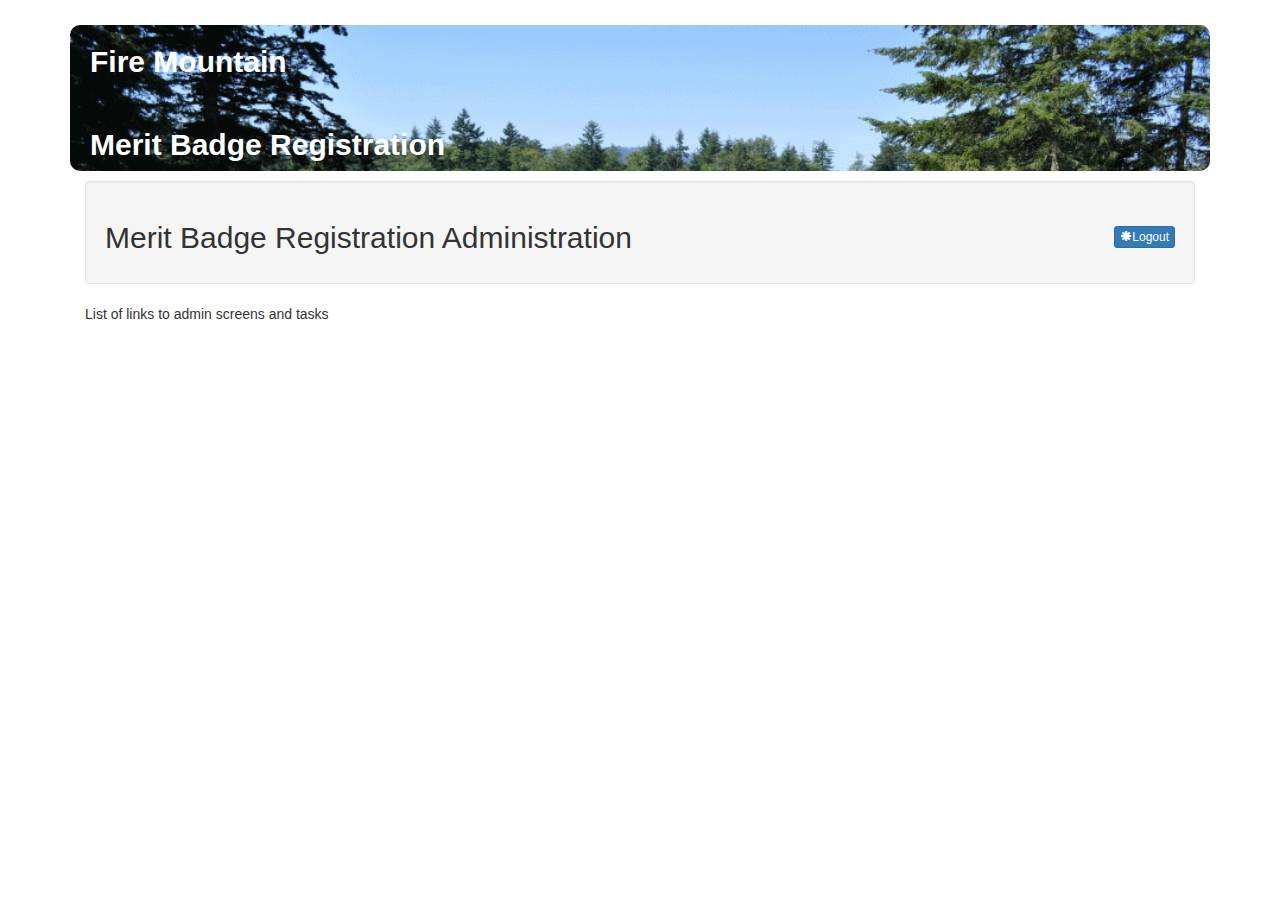
==== administration/index.html @ aa8e054b "Initial Checkin" ====
<!DOCTYPE html>
<html>
    <head>
        <meta http-equiv="Content-Type" content="text/html; charset=utf-8" />
        <title>Fire Mountain Merit Badge Registration</title>
        <link rel="stylesheet" href="../styles/bootstrap.min.css" type="text/css" media="all">
        <link href="../styles/jquery.bootgrid.min.css" rel="stylesheet" />
        <link href="../styles/styles.css" rel="stylesheet" />
        <script src="../scripts/jquery-3.2.1.min.js"></script>
        <script src="../scripts/bootstrap.min.js"></script>
        <script src="../scripts/jquery.bootgrid.min.js"></script>
        <script src="../scripts/angular.min.js"></script>
        <script src="../scripts/angular-messages.min.js"></script>
    </head>
    <body ng-app="app" ng-controller="formCtrl">
        <div class="container">
            <section id="intro">
                <header>
                    <h2>Fire Mountain</h2>
                    <h2>Merit Badge Registration</h2>
                    <div id="logo_container" class="pull-right"><img src="http://firemtn.org/images/fm_round_logo.png" alt=""></div>
                </header>
            </section>  
            <div class="">
                <div class="col-sm-12">
                    <div class="well clearfix">
                        <div class="pull-left">
                            <h2 id="admin_title">Merit Badge Registration Administration</h2>
                        </div>
                        <div class="pull-right" style="padding-top: 25px">
                            <button type="button" class="btn btn-xs btn-primary" id="btn_logout" data-row-id="0">
                                <span class="glyphicon glyphicon-asterisk"></span>Logout</button>
                        </div>
                    </div>
                    <p>List of links to admin screens and tasks</p>
                </div>
            </div>
        </div>

        <script type="text/javascript">
            var app = angular.module('app', ['ngMessages']);
            
            $(document).ready(function () {

                //Validate admin rights
                $.ajax({
                    type: "POST",
                    url: "adminsvc.php",
                    data: {'action': 'checkAdmin'},
                    dataType: "json",
                    success: function (response)
                    {
                        if(response.success != 'true')
                        {
                            window.location = "http://firemtn.org/ProjH"
                        }
                    }
                });
            });
            
            // Logout button click
            $('#btn_logout').click(function() {
                $.ajax({
                    type: "POST",
                    url: "../registration/registrationsvc.php",
                    data: {'action': 'logout'},
                    dataType: "json",
                    success: function (response)
                    {
                        if(response.success == 'true')
                        {
                            window.location = "http://firemtn.org/ProjH"
                        }
                    }
                });
            });
        </script>
    </body>
</html>
---- styles/styles.css ----
/* Validation */
input.ng-touched.ng-invalid {
        border-color: red;
    }

/* Header / Intro Block */
/* render html5 elements as block */
header, section {
	display: block;
	}
    
#intro {
	position: relative;
	margin-top: 25px;
	background: url("../images/FM_Header_No_Logo.png");
        background-repeat: no-repeat;
        
	/* background size */
        background-size: 100%;
	
	/* curved border radius */
	border-radius: 10px;
        
        width: 100%;
        height: 100%;
	}
        
#logo_container img {
        width: 10%;
        height: auto;
        float: right;
        position: absolute;
	bottom: 5px;
	right: 5px;
}
	
#intro h2, #intro p {
	position: relative;
	width: 500px;
	}
	
#intro h2 {
	padding-top: 20px;
        padding-bottom: 10px;
        padding-left: 20px;
        padding-right: 0px;
	font-weight: bolder;
	color: #fff;
	}
	
#intro p {
	padding: 0;
	color: #d6a965;
	}
	
        #error_msg h3 {
            color: #f00;
            text-align: right;
            margin-right: 10px;
        }
        
@media (max-width: 1000px) {
    
    /* intro */

    #intro h2, #intro p {
        position: relative;
        width: 70%;
    }

    #intro h2 {
        padding: 0 0 5px 0;
        font-weight: bolder;
        color: #fff;
    }

    #intro p {
        padding: 0;
        color: #d6a965;
    }
}
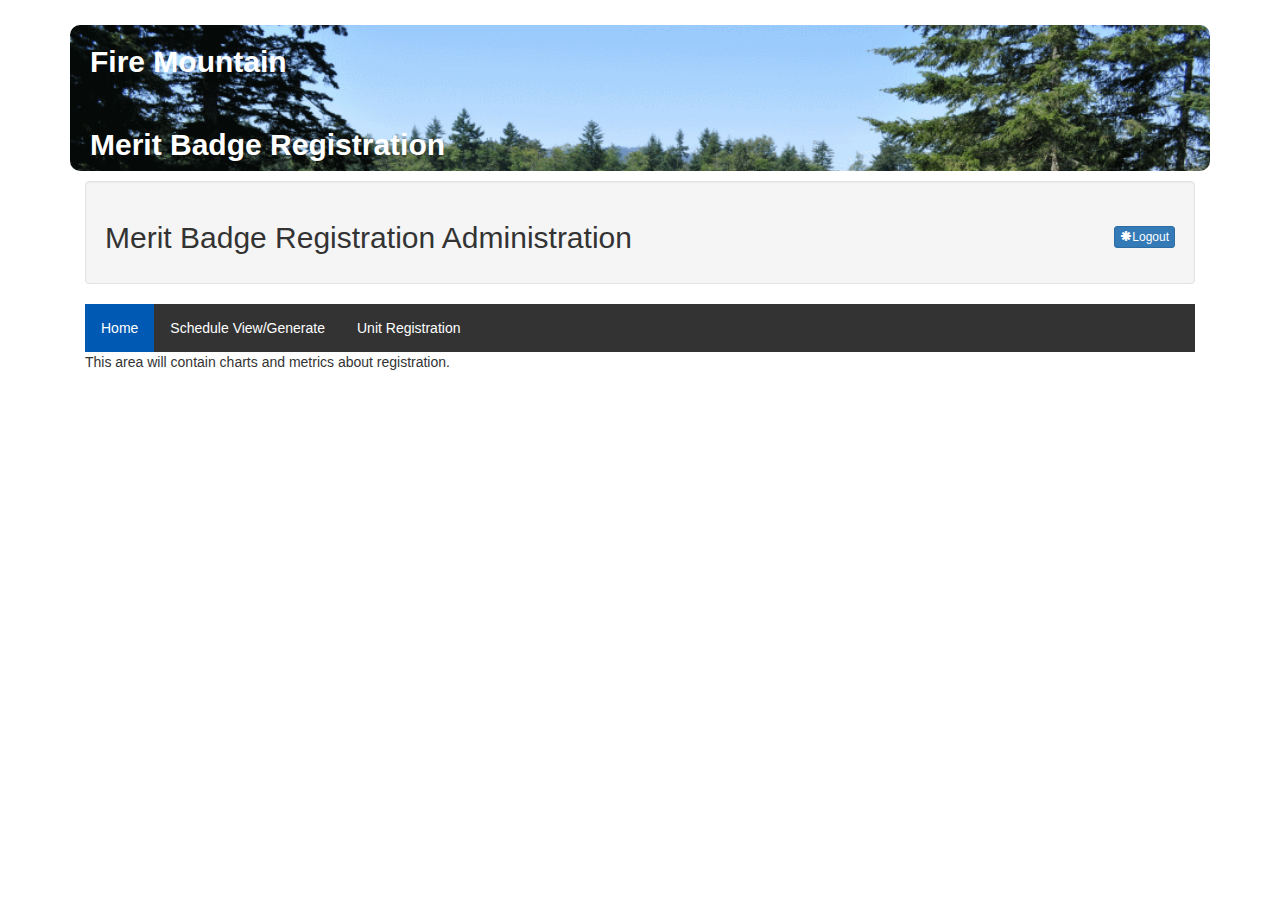
==== commit 5fa9b0b4: "Schedule Display Implemented" ====
--- a/administration/index.html
+++ b/administration/index.html
@@ -12,13 +12,13 @@
         <script src="../scripts/angular.min.js"></script>
         <script src="../scripts/angular-messages.min.js"></script>
     </head>
-    <body ng-app="app" ng-controller="formCtrl">
+    <body ng-app="app" ng-controller="formCtrl" id="mycontroller">
         <div class="container">
             <section id="intro">
                 <header>
                     <h2>Fire Mountain</h2>
                     <h2>Merit Badge Registration</h2>
-                    <div id="logo_container" class="pull-right"><img src="http://firemtn.org/images/fm_round_logo.png" alt=""></div>
+                    <div id="logo_container" class="pull-right"><img src="http://firemtn.org/images/fm_logo_new_full_color_no_words.png" alt=""></div>
                 </header>
             </section>  
             <div class="">
@@ -32,13 +32,21 @@
                                 <span class="glyphicon glyphicon-asterisk"></span>Logout</button>
                         </div>
                     </div>
-                    <p>List of links to admin screens and tasks</p>
+                    <ul>
+                        <li><a class="active" href="./">Home</a></li>
+                        <li><a href="./schedulemgmt">Schedule View/Generate</a></li>
+                        <li id="Unit_Reg"><a href="../registration">Unit Registration</a></li>
+                    </ul>
+                    <p>This area will contain charts and metrics about registration.</p>
                 </div>
             </div>
         </div>
 
         <script type="text/javascript">
             var app = angular.module('app', ['ngMessages']);
+            app.controller('formCtrl', function($scope, $http) {
+                
+            });
             
             $(document).ready(function () {
 
@@ -52,7 +60,11 @@
                     {
                         if(response.success != 'true')
                         {
-                            window.location = "http://firemtn.org/ProjH"
+                            window.location = "../"
+                        }
+                        if(response.hasUnit == 'false')
+                        {
+                            $("#Unit_Reg").hide();
                         }
                     }
                 });
@@ -69,7 +81,7 @@
                     {
                         if(response.success == 'true')
                         {
-                            window.location = "http://firemtn.org/ProjH"
+                            window.location = "../"
                         }
                     }
                 });
--- a/styles/styles.css
+++ b/styles/styles.css
@@ -59,13 +59,89 @@
             margin-right: 10px;
         }
         
+        #class_list_grid td {
+            white-space: normal;
+        }
+        
+ul {
+    list-style-type: none;
+    margin: 0;
+    padding: 0;
+    overflow: hidden;
+    background-color: #333;
+}
+
+li {
+    float: left;
+}
+
+li a {
+    display: block;
+    color: white;
+    text-align: center;
+    padding: 14px 16px;
+    text-decoration: none;
+}
+
+li a:hover:not(.active) {
+    background-color: #111;
+}
+
+.active {
+    background-color: #0059b3;
+}
+
+.inline-form-group {
+    margin-bottom: 15px;
+    display: inline-block;
+    padding-top: 15px;
+}
+
+.inline-form {
+    display: unset;
+    width: unset;
+}
+
+#btn_generate_schedule, #btn_print_schedule {
+    font-size: 15px;
+    line-height: 2;
+}
+
+.scout-schedule {
+    font-family: "Trebuchet MS", Arial, Helvetica, sans-serif;
+    border-collapse: collapse;
+    width: 100%;
+}
+
+.scout-schedule td, .scout-schedule th {
+    border: 1px solid #ddd;
+    padding: 8px;
+}
+
+.scout-schedule tr:nth-child(even){background-color: #f2f2f2;}
+
+.scout-schedule tr:hover {background-color: #ddd;}
+
+.scout-schedule th {
+    padding-top: 12px;
+    padding-bottom: 12px;
+    text-align: left;
+    background-color: rgba(0, 66, 133, 1);
+    color: white;
+}
+
+.unit-schedule {
+    padding-bottom: 15px;
+}
+
 @media (max-width: 1000px) {
     
     /* intro */
 
     #intro h2, #intro p {
         position: relative;
-        width: 70%;
+        width: 100%;
+        font-size: 20px;
     }
 
     #intro h2 {
@@ -78,4 +154,26 @@
         padding: 0;
         color: #d6a965;
     }
-}+    
+    #reg_title {
+        font-size: 20px;    
+    }
+    
+    body, select, textarea, input[type="text"], input[type="password"],
+    input[type="datetime"], input[type="datetime-local"],
+    input[type="date"], input[type="month"], input[type="time"],
+    input[type="week"], input[type="number"], input[type="email"],
+    input[type="url"]{ font-size: 16px; }
+}
+
+@media print {
+    
+.unit-schedule {
+    page-break-after: always;
+}
+
+.dont-print {
+    display: none;
+}
+
+} 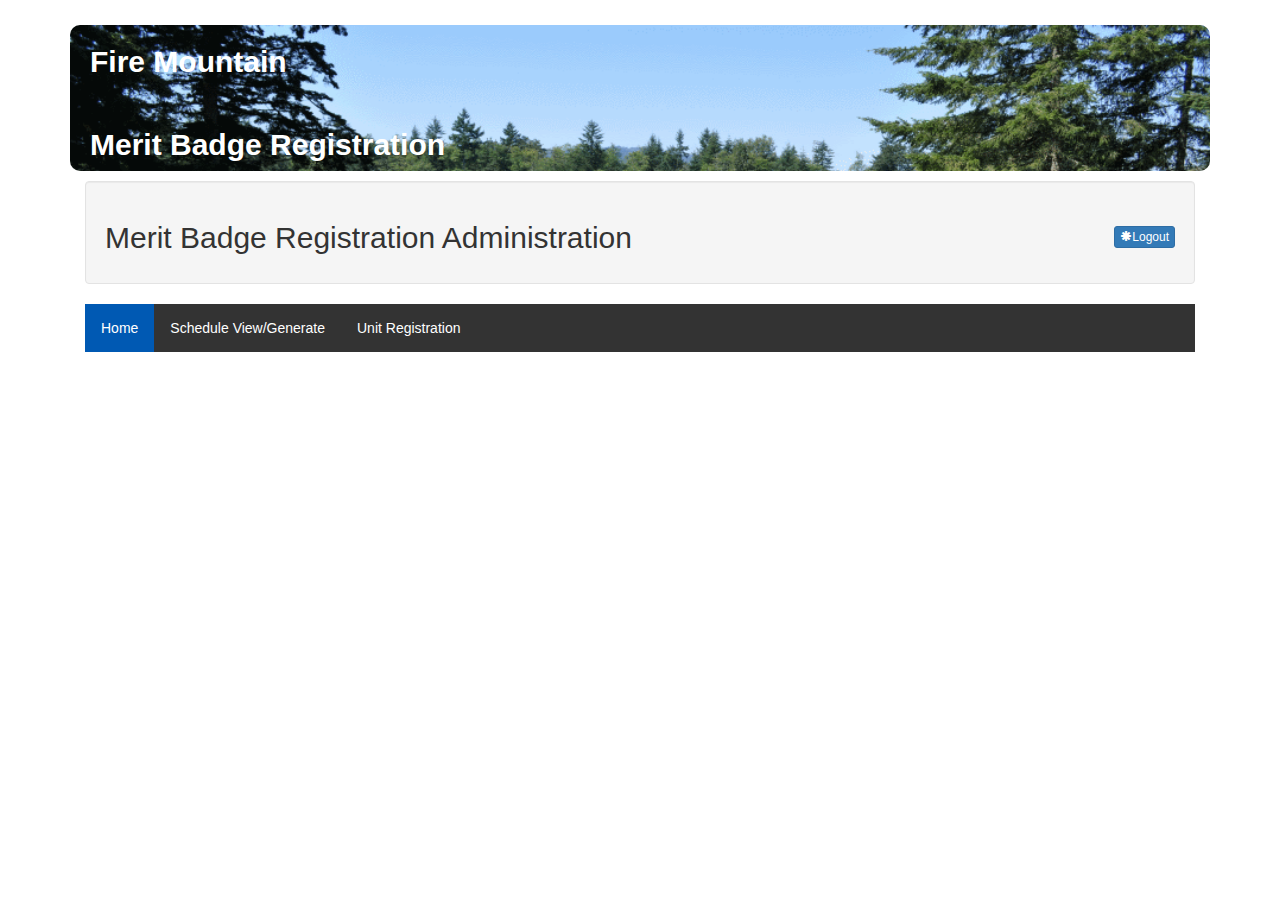
==== commit 8e0d6921: "Added Google Chart Dashboarding" ====
--- a/administration/index.html
+++ b/administration/index.html
@@ -11,6 +11,7 @@
         <script src="../scripts/jquery.bootgrid.min.js"></script>
         <script src="../scripts/angular.min.js"></script>
         <script src="../scripts/angular-messages.min.js"></script>
+        <script type="text/javascript" src="https://www.gstatic.com/charts/loader.js"></script>
     </head>
     <body ng-app="app" ng-controller="formCtrl" id="mycontroller">
         <div class="container">
@@ -37,7 +38,16 @@
                         <li><a href="./schedulemgmt">Schedule View/Generate</a></li>
                         <li id="Unit_Reg"><a href="../registration">Unit Registration</a></li>
                     </ul>
-                    <p>This area will contain charts and metrics about registration.</p>
+                    <table class="columns">
+                        <tr>
+                          <td><div id="unit_piechart" style="margin-right: 100px"></div></td>
+                          <td><div id="scout_piechart"></div></td>
+                        </tr>
+                    </table>
+                    <div id="dashboard_div" style="margin-top: 20px">
+                        <div id="filter_div"></div>
+                        <div id="pref_combochart"></div>
+                    </div>
                 </div>
             </div>
         </div>
@@ -49,6 +59,168 @@
             });
             
             $(document).ready(function () {
+
+                google.charts.load('current', {'packages':['corechart', 'controls']});
+                google.charts.setOnLoadCallback(drawUnitPieChart);
+                google.charts.setOnLoadCallback(drawScoutPieChart);
+                google.charts.setOnLoadCallback(drawPrefComboChartDashboard);
+
+                /*
+                 * Use the Google Charts libraries to create a Pie Chart
+                 * showing the percentage of units distributed through
+                 * the weeks.
+                 */
+                function drawUnitPieChart() {
+
+                    var jsonData = $.ajax({
+                        url: "adminsvc.php",
+                        data: {'action': 'unitCountByWeek'},
+                        dataType: 'json'
+                      }).done(function (results) {
+                      
+                        var data = new google.visualization.DataTable();
+
+                        data.addColumn('string', 'Week');
+                        data.addColumn('number',   'Units');
+
+                        results.forEach(function(dataRow) {
+                          data.addRow([
+                              dataRow.week,
+                              parseFloat(dataRow.unit_count)
+                            ]);
+                        });
+
+                          var options = {
+                            title: 'Units by Week',
+                            pieSliceText: 'value',
+                            fontSize: 14,
+                            width: 350,
+                            height: 400,
+                            chartArea: {width: '100%', height: '80%'},
+                            legend: {position: 'bottom'}
+                          };
+
+                          var chart = new google.visualization.PieChart(document.getElementById('unit_piechart'));
+
+                          chart.draw(data, options);
+                      
+                      });
+                }
+                
+                /*
+                 * Use the Google Charts libraries to create a Pie Chart
+                 * showing the percentage of Scouts distributed through
+                 * the weeks.
+                 */
+                function drawScoutPieChart() {
+
+                    var jsonData = $.ajax({
+                        url: "adminsvc.php",
+                        data: {'action': 'scoutCountByWeek'},
+                        dataType: 'json'
+                      }).done(function (results) {
+                      
+                        var data = new google.visualization.DataTable();
+
+                        data.addColumn('string', 'Week');
+                        data.addColumn('number',   'Scouts');
+
+                        results.forEach(function(dataRow) {
+                          data.addRow([
+                              dataRow.week,
+                              parseFloat(dataRow.scout_count)
+                            ]);
+                        });
+
+                          var options = {
+                            title: 'Scouts by Week',
+                            pieSliceText: 'value',
+                            fontSize: 14,
+                            width: 350,
+                            height: 400,
+                            chartArea: {width: '100%', height: '80%'},
+                            legend: {position: 'bottom'}
+                          };
+
+                          var chart = new google.visualization.PieChart(document.getElementById('scout_piechart'));
+
+                          chart.draw(data, options);
+                      
+                      });
+                }
+
+                /*
+                 * Use the Google Charts libraries to create a Combo Chart
+                 * showing the number of Scouts requesting classes as their 
+                 * top 4 preferences by week, with a line displaying the max
+                 * class sizes.
+                 */
+                function drawPrefComboChartDashboard() {
+                    
+                    var jsonData = $.ajax({
+                        url: "adminsvc.php",
+                        data: {'action': 'preferenceCountByWeek'},
+                        dataType: 'json'
+                      }).done(function (results) {
+                      
+                        var data = new google.visualization.DataTable();
+
+                        data.addColumn('string', 'Class');
+                        data.addColumn('number',   'Week 1');
+                        data.addColumn('number',   'Week 2');
+                        data.addColumn('number',   'Week 3');
+                        data.addColumn('number',   'Week 4');
+                        data.addColumn('number',   'Week 5');
+                        data.addColumn('number',   'Week 6');
+                        data.addColumn('number',   'Week 7');
+                        data.addColumn('number',   'Size Limit');
+
+                        results.forEach(function(dataRow) {
+                          data.addRow([
+                              dataRow.class_name,
+                              parseFloat(dataRow.scout_count_1),
+                              parseFloat(dataRow.scout_count_2),
+                              parseFloat(dataRow.scout_count_3),
+                              parseFloat(dataRow.scout_count_4),
+                              parseFloat(dataRow.scout_count_5),
+                              parseFloat(dataRow.scout_count_6),
+                              parseFloat(dataRow.scout_count_7),
+                              parseFloat(dataRow.size_limit)
+                            ]);
+                        });
+
+                         var dashboard = new google.visualization.Dashboard(document.getElementById('dashboard_div'));
+                    
+                        var donutRangeSlider = new google.visualization.ControlWrapper({
+                            'controlType': 'CategoryFilter',
+                            'containerId': 'filter_div',
+                            'options': {
+                              'filterColumnLabel': 'Class',
+                              ui: {label: 'Filter by Class'}
+                            }
+                          });
+
+                        var comboChart = new google.visualization.ChartWrapper({
+                            'chartType': 'ComboChart',
+                            'containerId': 'pref_combochart',
+                            'options': {
+                                title : 'Total of Top 4 Preferences',
+                                vAxis: {title: 'Scouts'},
+                                hAxis: {title: 'Class'},
+                                seriesType: 'bars',
+                                width: 1000,
+                                height: 800,
+                                chartArea: {width: '90%', height: '80%'},
+                                legend: {position: 'top'},
+                                series: {7: {type: 'line'}}
+                            }
+                          });
+
+                          dashboard.bind(donutRangeSlider, comboChart);
+                          dashboard.draw(data);
+                      
+                      }); 
+                }
 
                 //Validate admin rights
                 $.ajax({
--- a/styles/styles.css
+++ b/styles/styles.css
@@ -102,9 +102,14 @@
     width: unset;
 }
 
+#viewLbl {
+    margin-left: 10px;
+}
+
 #btn_generate_schedule, #btn_print_schedule {
     font-size: 15px;
     line-height: 2;
+    margin-left: 10px;
 }
 
 .scout-schedule {
@@ -168,8 +173,9 @@
 
 @media print {
     
-.unit-schedule {
+.unit-schedule, .session-schedule {
     page-break-after: always;
+    font-size: 12px;
 }
 
 .dont-print {
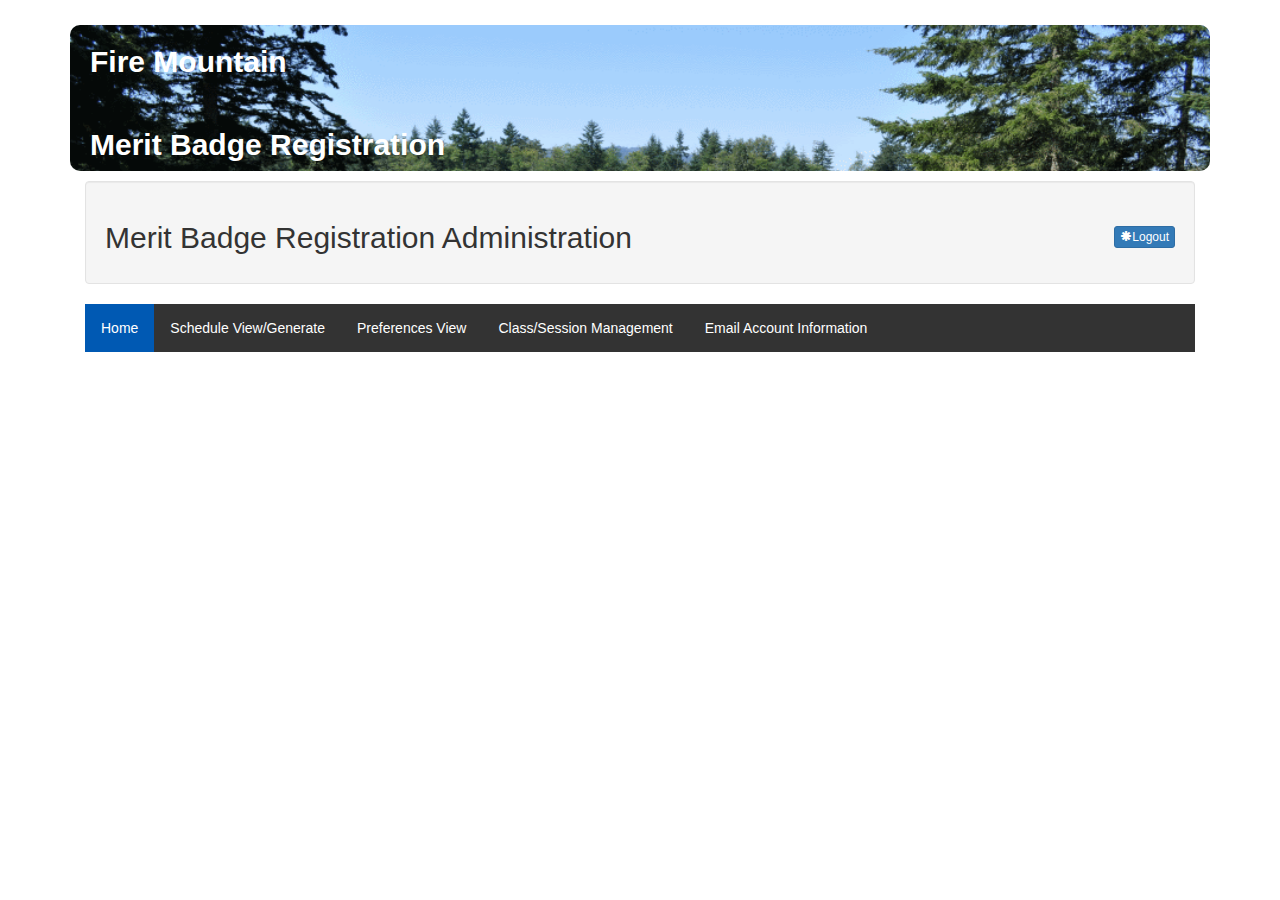
==== commit 9887e4b7: "Added Class/Session Management functionality" ====
--- a/administration/index.html
+++ b/administration/index.html
@@ -36,7 +36,10 @@
                     <ul>
                         <li><a class="active" href="./">Home</a></li>
                         <li><a href="./schedulemgmt">Schedule View/Generate</a></li>
-                        <li id="Unit_Reg"><a href="../registration">Unit Registration</a></li>
+                        <li><a href="./viewpreferences">Preferences View</a></li>
+                        <li><a href="./sessionmgmt">Class/Session Management</a></li>
+                        <li><a href="./emailaccounts">Email Account Information</a></li>
+                        <li id="Unit_Reg" style="display: none;"><a href="../registration">Unit Registration</a></li>
                     </ul>
                     <table class="columns">
                         <tr>
@@ -63,7 +66,7 @@
                 google.charts.load('current', {'packages':['corechart', 'controls']});
                 google.charts.setOnLoadCallback(drawUnitPieChart);
                 google.charts.setOnLoadCallback(drawScoutPieChart);
-                google.charts.setOnLoadCallback(drawPrefComboChartDashboard);
+               // google.charts.setOnLoadCallback(drawPrefComboChartDashboard);
 
                 /*
                  * Use the Google Charts libraries to create a Pie Chart
@@ -234,9 +237,9 @@
                         {
                             window.location = "../"
                         }
-                        if(response.hasUnit == 'false')
+                        if(response.hasUnit == 'true')
                         {
-                            $("#Unit_Reg").hide();
+                            $("#Unit_Reg").show();
                         }
                     }
                 });
--- a/styles/styles.css
+++ b/styles/styles.css
@@ -106,7 +106,7 @@
     margin-left: 10px;
 }
 
-#btn_generate_schedule, #btn_print_schedule {
+#btn_generate_schedule, #btn_print_schedule, #btn_print_preferences {
     font-size: 15px;
     line-height: 2;
     margin-left: 10px;
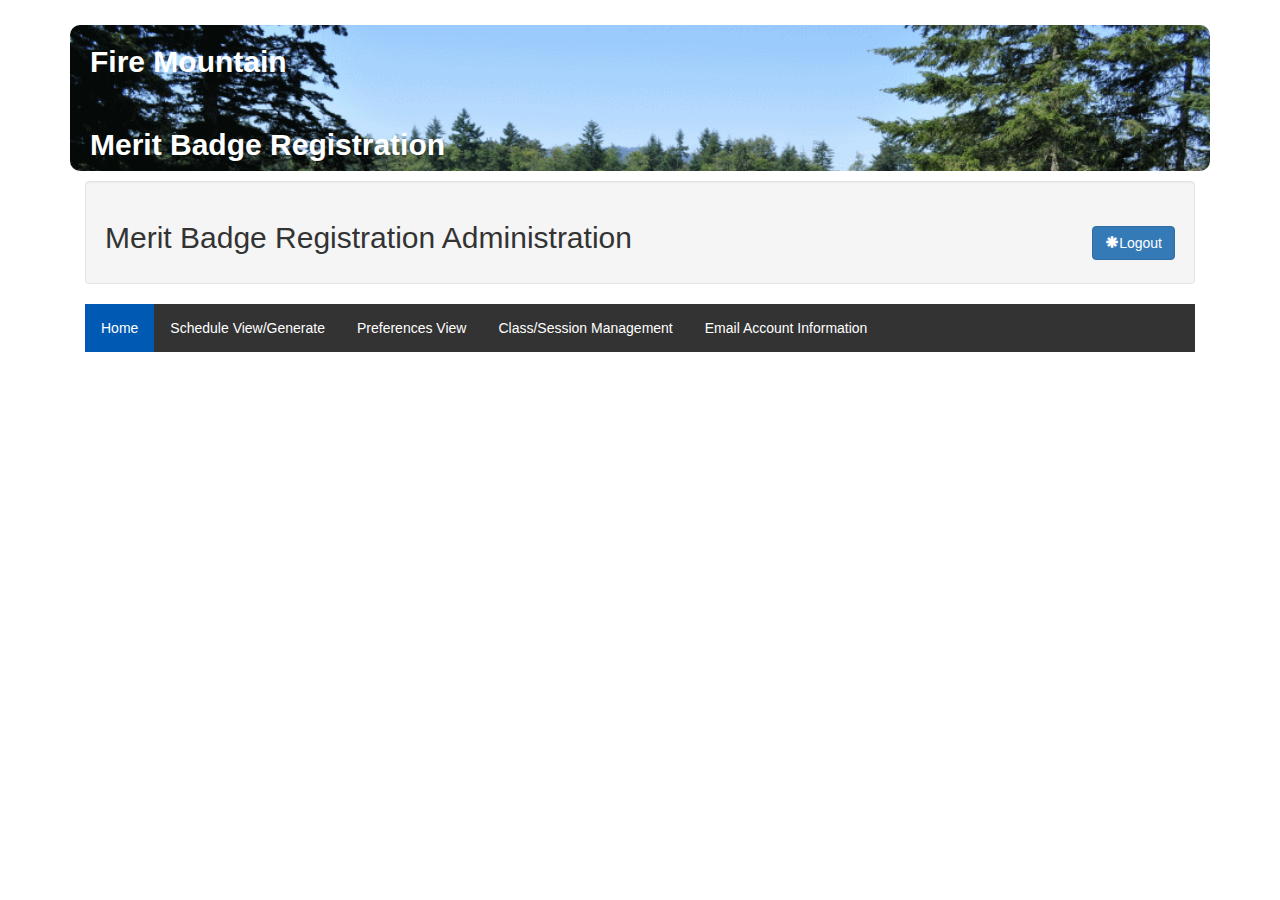
==== commit e5f057d5: "Fixed Top 4 pref dashboard" ====
--- a/administration/index.html
+++ b/administration/index.html
@@ -29,7 +29,7 @@
                             <h2 id="admin_title">Merit Badge Registration Administration</h2>
                         </div>
                         <div class="pull-right" style="padding-top: 25px">
-                            <button type="button" class="btn btn-xs btn-primary" id="btn_logout" data-row-id="0">
+                            <button type="button" class="btn btn-primary" id="btn_logout" data-row-id="0">
                                 <span class="glyphicon glyphicon-asterisk"></span>Logout</button>
                         </div>
                     </div>
@@ -66,7 +66,7 @@
                 google.charts.load('current', {'packages':['corechart', 'controls']});
                 google.charts.setOnLoadCallback(drawUnitPieChart);
                 google.charts.setOnLoadCallback(drawScoutPieChart);
-               // google.charts.setOnLoadCallback(drawPrefComboChartDashboard);
+                google.charts.setOnLoadCallback(drawPrefComboChartDashboard);
 
                 /*
                  * Use the Google Charts libraries to create a Pie Chart
